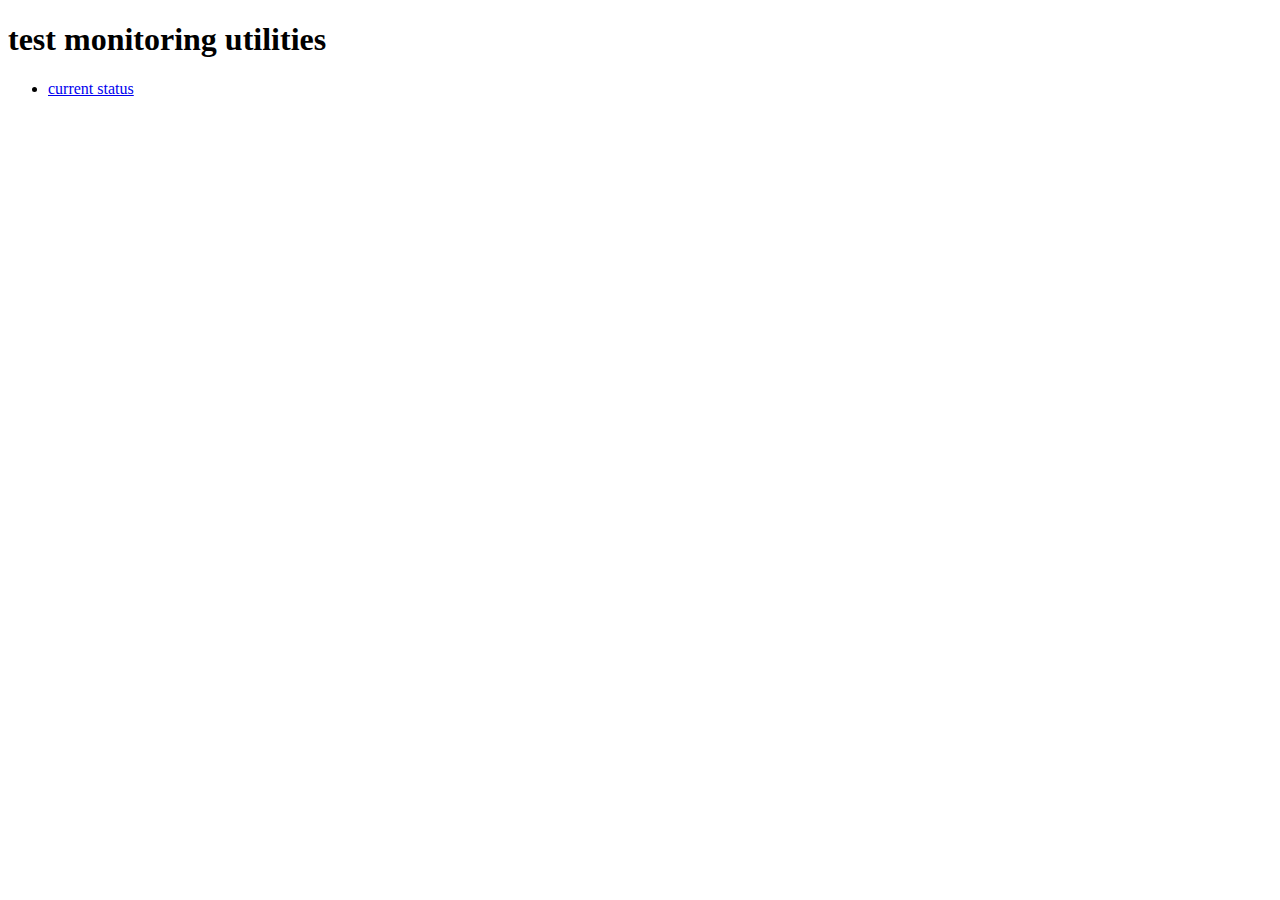
==== plotserver/index.html @ a0d02a3b "Initial commit, moved from MPMUtils" ====
<!DOCTYPE html>
<html xmlns="http://www.w3.org/1999/xhtml">
<head>
<link rel="stylesheet" href="../sitestyle.css">
<title>autologbook monitoring</title>
<meta charset="UTF-8" />
</head>
<body>
<h1>test monitoring utilities</h1>
<ul>
<li><a href="cgi-bin/currentstatus.py">current status</a></li>
</ul>
</body>
</html>
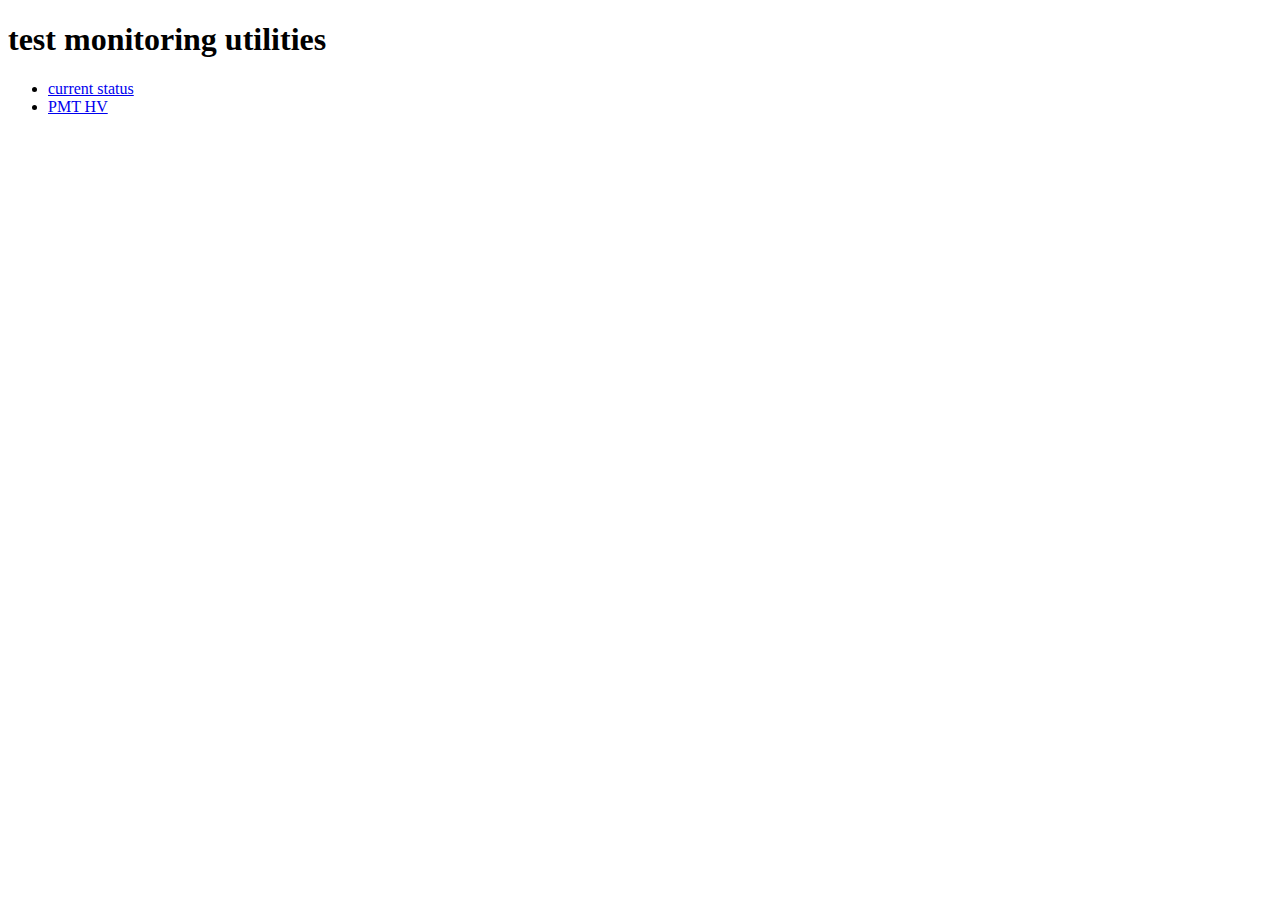
==== commit 9466ca42: "PMT HV array monitor" ====
--- a/plotserver/index.html
+++ b/plotserver/index.html
@@ -9,6 +9,7 @@
 <h1>test monitoring utilities</h1>
 <ul>
 <li><a href="cgi-bin/currentstatus.py">current status</a></li>
+<li><a href="cgi-bin/HVArray.py">PMT HV</a></li>
 </ul>
 </body>
 </html>
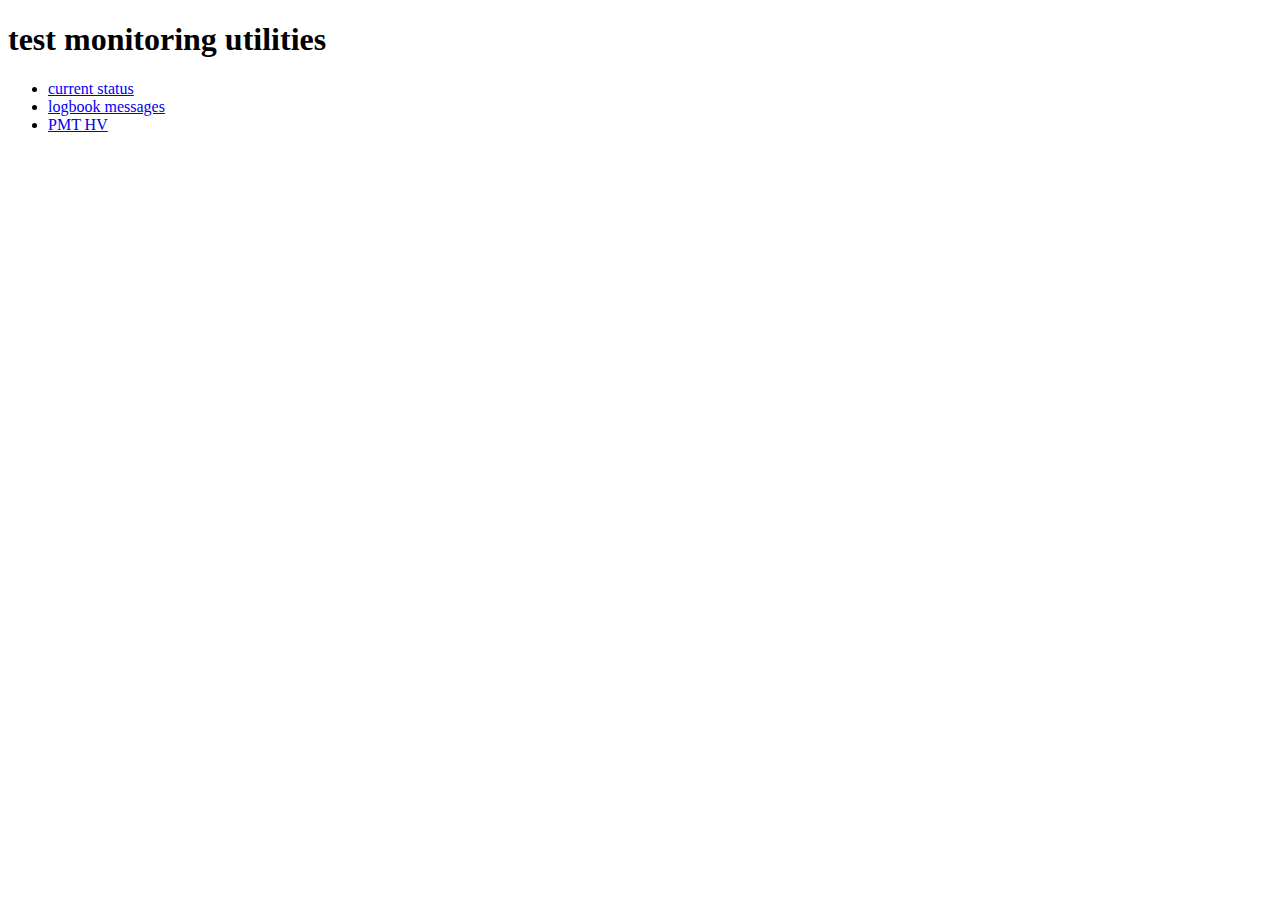
==== commit d4525322: "Logbook messages interface" ====
--- a/plotserver/index.html
+++ b/plotserver/index.html
@@ -9,6 +9,7 @@
 <h1>test monitoring utilities</h1>
 <ul>
 <li><a href="cgi-bin/currentstatus.py">current status</a></li>
+<li><a href="cgi-bin/LogMessages.py">logbook messages</a></li>
 <li><a href="cgi-bin/HVArray.py">PMT HV</a></li>
 </ul>
 </body>
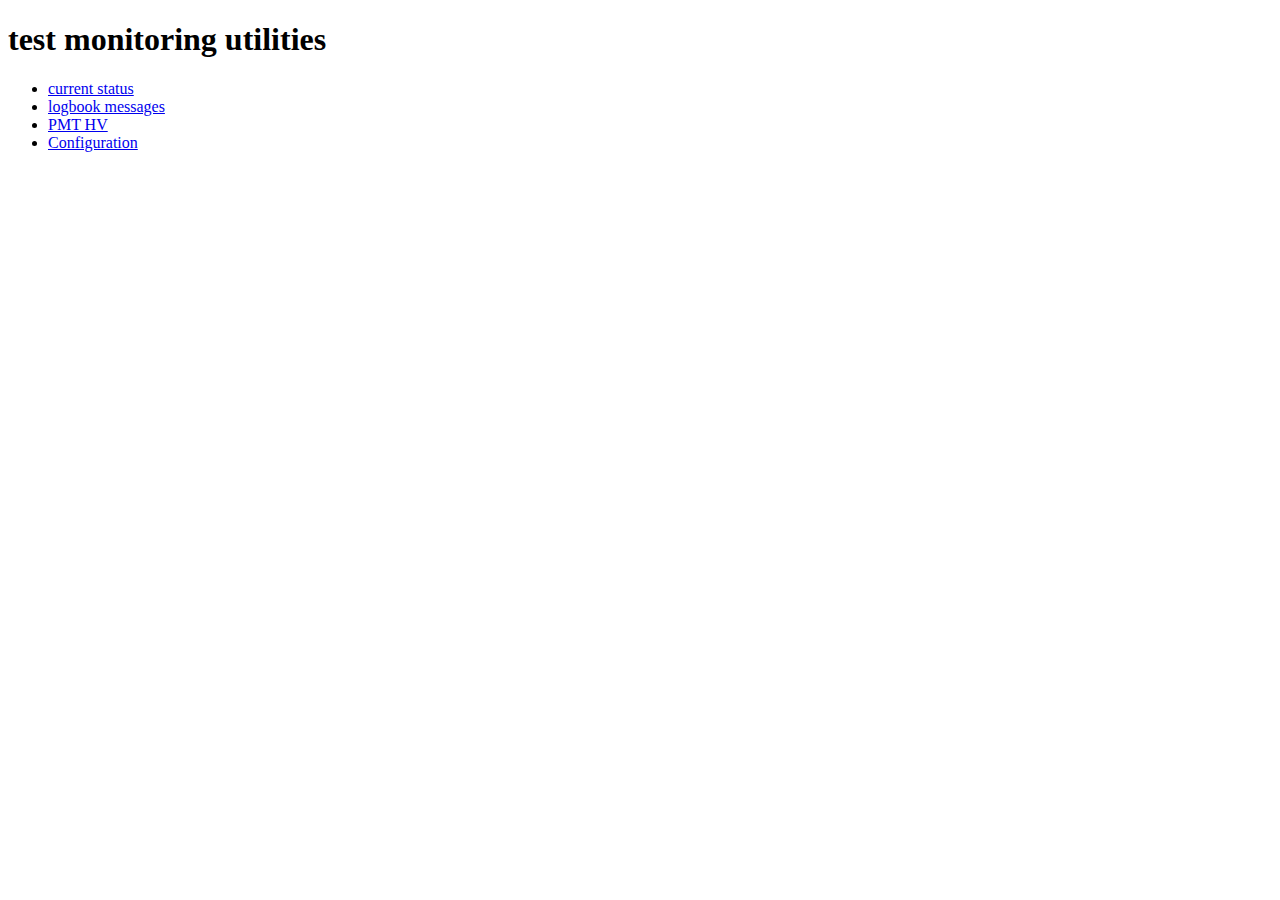
==== commit 32e06eb6: "More web configuration tools" ====
--- a/plotserver/index.html
+++ b/plotserver/index.html
@@ -11,6 +11,7 @@
 <li><a href="cgi-bin/currentstatus.py">current status</a></li>
 <li><a href="cgi-bin/LogMessages.py">logbook messages</a></li>
 <li><a href="cgi-bin/HVArray.py">PMT HV</a></li>
+<li><a href="cgi-bin/ConfigWebManager.py">Configuration</a></li>
 </ul>
 </body>
 </html>
